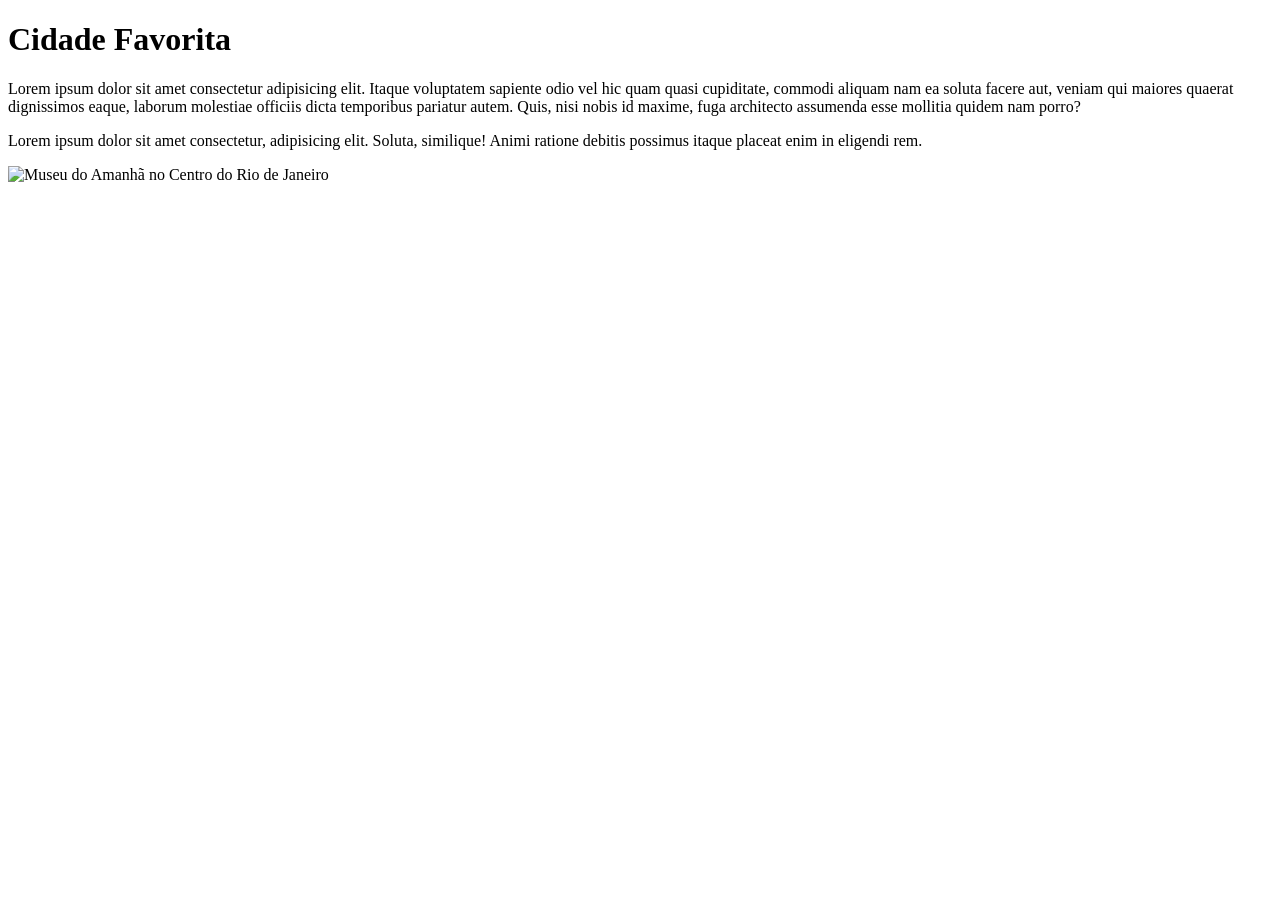
==== semana01/cidade-favorita.html @ b02251de "Atividade guiada da semana 1" ====
<!DOCTYPE html>
<html lang="en">

<head>
    <meta charset="UTF-8">
    <meta name="viewport" content="width=device-width, initial-scale=1.0">
    <title>Cidade Favorita</title>
</head>

<body>
    <h1>Cidade Favorita</h1>
    <p>Lorem ipsum dolor sit amet consectetur adipisicing elit. Itaque voluptatem sapiente odio vel
        hic quam quasi cupiditate, commodi aliquam nam ea soluta facere aut, veniam qui maiores
        quaerat dignissimos eaque, laborum molestiae officiis dicta temporibus pariatur autem. Quis,
        nisi nobis id maxime, fuga architecto assumenda esse mollitia quidem nam porro?</p>
    <p>Lorem ipsum dolor sit amet consectetur, adipisicing elit. Soluta, similique! Animi ratione
        debitis possimus itaque placeat enim in eligendi rem.</p>
    <img
      src="https://thumb.wikimedia.org/wikipedia/commons/thumb/a/a8/Museu_do_Amanh%C3%A3%2C_Rio_de_Janeiro%2C_Brazil_%28cropped%29.jpg/500px-Museu_do_Amanh%C3%A3%2C_Rio_de_Janeiro%2C_Brazil_%28cropped%29.jpg?utm_source=commons.wikimedia.org&utm_campaign=index&utm_content=thumbnail"
      alt="Museu do Amanhã no Centro do Rio de Janeiro">
</body>

</html>
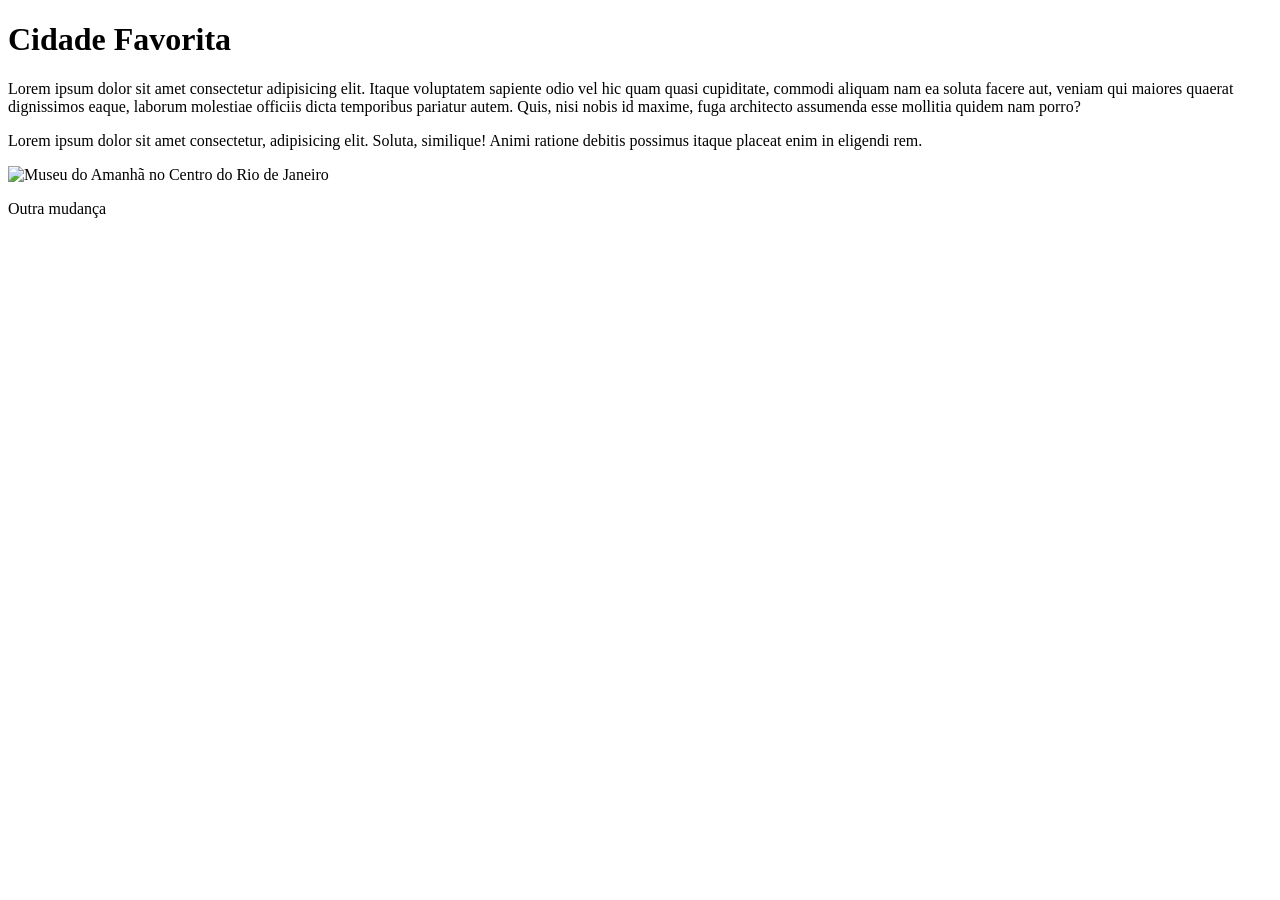
==== commit 9dedf820: "Outro commit de exemplo" ====
--- a/semana01/cidade-favorita.html
+++ b/semana01/cidade-favorita.html
@@ -20,4 +20,6 @@
       alt="Museu do Amanhã no Centro do Rio de Janeiro">
 </body>
 
+<p>Outra mudança</p>
+
 </html>
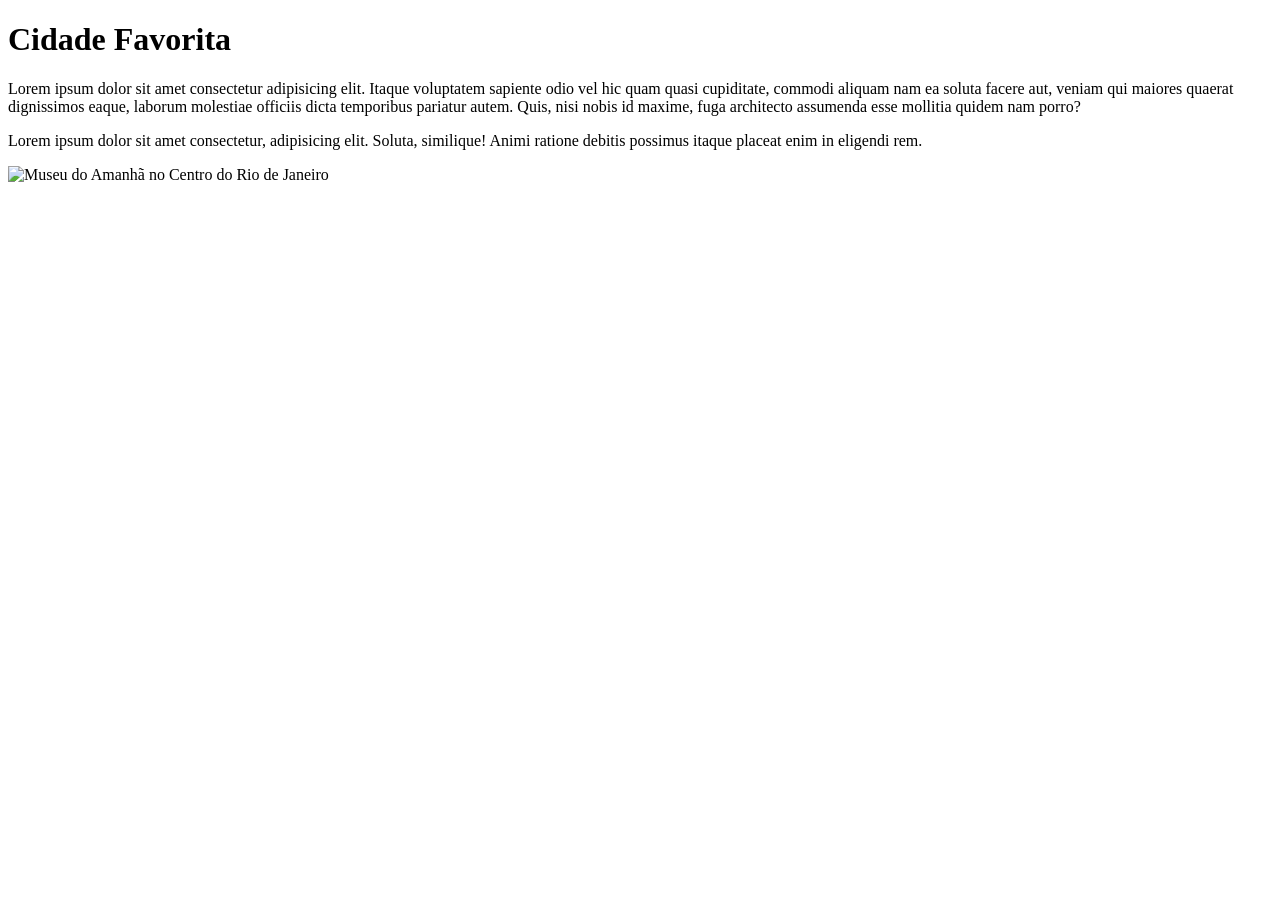
==== commit f45311b1: "Revert "Outro commit de exemplo" This reverts commit 9dedf820e12b4714acfbdab2b65ef02e953c992c." ====
--- a/semana01/cidade-favorita.html
+++ b/semana01/cidade-favorita.html
@@ -20,6 +20,4 @@
       alt="Museu do Amanhã no Centro do Rio de Janeiro">
 </body>
 
-<p>Outra mudança</p>
-
 </html>
